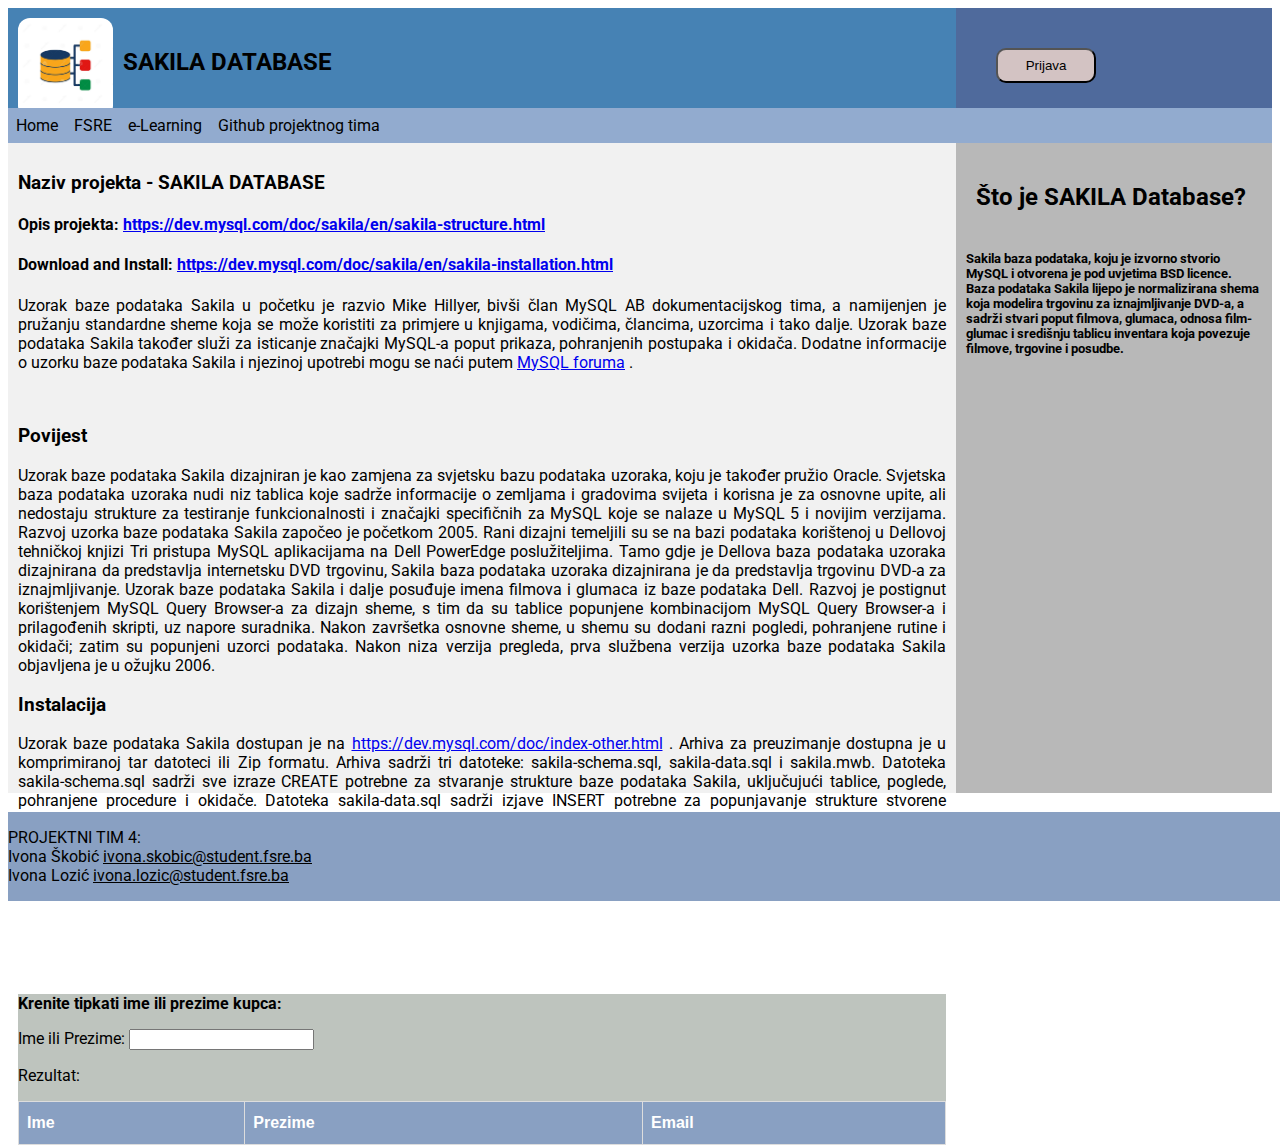
==== DZ002_001/index.html @ 9f747d33 "Add files via upload" ====
<!DOCTYPE html>
<html lang="en">
<head>
    <meta charset="UTF-8">
    <meta http-equiv="X-UA-Compatible" content="IE=edge">
    <meta name="viewport" content="width=device-width, initial-scale=1.0">
    <link rel="preconnect" href="https://fonts.gstatic.com">
<link href="https://fonts.googleapis.com/css2?family=Roboto:wght@100;300&display=swap" rel="stylesheet">
    <link rel="stylesheet" type="text/css" href="style1.css">
    <title>SAKILA DATABASE</title>
    <style>
      #customers {
    font-family: Arial, Helvetica, sans-serif;
    border-collapse: collapse;
    width: 100%;
  }
  
  #customers td, #customers th {
    border: 1px solid #ddd;
    padding: 8px;
  }
  
  #customers tr:nth-child(even){background-color: #f2f2f2;}
  
  #customers tr:hover {background-color: #ddd;}
  
  #customers th {
    padding-top: 12px;
    padding-bottom: 12px;
    text-align: left;
    background-color: #89a0c2;
    color: white;
  }
  </style>
  
  <script>
      var ajax= new XMLHttpRequest();
      var method="GET";
      var url="data.php";
      var asynchronous=true;
  
      ajax.open(method,url,asynchronous);
      ajax.send();
  
      ajax.onreadystatechange=function()
      {
          if(this.readyState==4 && this.status==200)
          {
              var data=JSON.parse(this.responseText);
              console.log(data);
  
              var html="";
              for(var a=0; a<data.length; a++){
                  var firstName=data[a].first_name;
                  var lastName=data[a].last_name;
                  var email=data[a].email;
                  html+="<tr>";
                   html+="<td>" + firstName + "</td>";
                   html+="<td>" + lastName + "</td>";
                   html+="<td>" + email + "</td>";
                  html+="</tr>";
  
                  document.getElementById("data").innerHTML=html;
                 
  }
  
              
          }
      
      }
  
      function showHint(str) {
      if (str.length == 0) { 
          var data=JSON.parse(this.responseText);
              console.log(data);
  
              var html="";
              for(var a=0; a<data.length; a++){
                  var firstName=data[a].first_name;
                  var lastName=data[a].last_name;
                  var email=data[a].email;
                  html+="<tr>";
                   html+="<td>" + firstName + "</td>";
                   html+="<td>" + lastName + "</td>";
                   html+="<td>" + email + "</td>";
                  html+="</tr>";
  
                  document.getElementById("data").innerHTML=html;
                  
  }return;
          
      } else {
          ajax.onreadystatechange = function() {
              if (this.readyState == 4 && this.status == 200) {
                  document.getElementById("data").innerHTML = ajax.responseText;
                  document.getElementById("cust").remove();
              }
          }
          ajax.open("GET", "data1.php?s=" + str, true);
          ajax.send();
      }
  } 
  </script>
 
</head>

<body style="font-family: 'Roboto', sans-serif;">
    <header>
        <div class="row">
            
             <div class="column left">
                <img src="logo.jpg" alt="logo" width="95" height="85"><h2>SAKILA DATABASE</h2>
               
               
             </div>
            <div class="column right">
               <button class="login"><a class="btn" href="">Prijava</a></button>
              <button class="login"><a class="btn" href="">Registaracija</a></button>
            </div>
          </div>
    </header>
    <ul>
        <li><a href="index.html">Home</a></li>
        <li><a href="http://fsre.sum.ba/naslovnica/">FSRE</a></li>
        <li><a href="http://moodle.fsre.sum.ba/">e-Learning</a></li>
        <li><a href="https://github.com/ivona99/RNWA">Github projektnog tima</a></li>
      </ul>
  <div class="row">
    <div class="column one col-9 col-s-9">
      <h3>Naziv projekta - SAKILA DATABASE </h3>
          <h4>Opis projekta: <a href="https://dev.mysql.com/doc/sakila/en/sakila-structure.html" > https://dev.mysql.com/doc/sakila/en/sakila-structure.html </a> </h4>
          <h4>Download and Install: <a href="https://dev.mysql.com/doc/sakila/en/sakila-installation.html" > https://dev.mysql.com/doc/sakila/en/sakila-installation.html</a> </h4>
          <p style="text-align:justify;">Uzorak baze podataka Sakila u početku je razvio Mike Hillyer, bivši član MySQL AB dokumentacijskog tima, a namijenjen je pružanju standardne sheme koja se može koristiti za primjere u knjigama, vodičima, člancima, uzorcima i tako dalje. Uzorak baze podataka Sakila također služi za isticanje značajki MySQL-a poput prikaza, pohranjenih postupaka i okidača.

            Dodatne informacije o uzorku baze podataka Sakila i njezinoj upotrebi mogu se naći putem <a href="https://forums.mysql.com/index.php">MySQL foruma</a> .</p>
            <br>
            <h3>Povijest</h3>
            <p style="text-align:justify;">Uzorak baze podataka Sakila dizajniran je kao zamjena za svjetsku bazu podataka uzoraka, koju je također pružio Oracle.

              Svjetska baza podataka uzoraka nudi niz tablica koje sadrže informacije o zemljama i gradovima svijeta i korisna je za osnovne upite, ali nedostaju strukture za testiranje funkcionalnosti i značajki specifičnih za MySQL koje se nalaze u MySQL 5 i novijim verzijama.
              
              Razvoj uzorka baze podataka Sakila započeo je početkom 2005. Rani dizajni temeljili su se na bazi podataka korištenoj u Dellovoj tehničkoj knjizi Tri pristupa MySQL aplikacijama na Dell PowerEdge poslužiteljima.
              
              Tamo gdje je Dellova baza podataka uzoraka dizajnirana da predstavlja internetsku DVD trgovinu, Sakila baza podataka uzoraka dizajnirana je da predstavlja trgovinu DVD-a za iznajmljivanje. Uzorak baze podataka Sakila i dalje posuđuje imena filmova i glumaca iz baze podataka Dell.
              
              Razvoj je postignut korištenjem MySQL Query Browser-a za dizajn sheme, s tim da su tablice popunjene kombinacijom MySQL Query Browser-a i prilagođenih skripti, uz napore suradnika.
              
              Nakon završetka osnovne sheme, u shemu su dodani razni pogledi, pohranjene rutine i okidači; zatim su popunjeni uzorci podataka. Nakon niza verzija pregleda, prva službena verzija uzorka baze podataka Sakila objavljena je u ožujku 2006.</p>
              <h3>Instalacija</h3>
              <p style="text-align:justify;">
                Uzorak baze podataka Sakila dostupan je na <a href="https://dev.mysql.com/doc/index-other.html">https://dev.mysql.com/doc/index-other.html</a> . Arhiva za preuzimanje dostupna je u komprimiranoj tar datoteci ili Zip formatu. Arhiva sadrži tri datoteke: sakila-schema.sql, sakila-data.sql i sakila.mwb.
                Datoteka sakila-schema.sql sadrži sve izraze CREATE potrebne za stvaranje strukture baze podataka Sakila, uključujući tablice, poglede, pohranjene procedure i okidače. Datoteka sakila-data.sql sadrži izjave INSERT potrebne za popunjavanje strukture stvorene datotekom sakila-schema.sql, zajedno s definicijama okidača koji se moraju stvoriti nakon početnog učitavanja podataka.

                Datoteka sakila.mwb je MySQL Workbench podatkovni model koji možete otvoriti u MySQL Workbenchu da biste ispitali strukturu baze podataka. Za više informacija pogledajte <a href="https://dev.mysql.com/doc/workbench/en/">MySQL Workbench</a> . Za detaljnije upute i korake instalacije posjetite link: <a href="https://dev.mysql.com/doc/sakila/en/sakila-installation.html">https://dev.mysql.com/doc/sakila/en/sakila-installation.html</a><br><br>
                
              </p>
              <br><br><br>
              <div style="background-color: rgb(190, 196, 190);">
                <p><b>Krenite tipkati ime ili prezime kupca:</b></p>
<form> 
Ime ili Prezime: <input type="text" onkeyup="showHint(this.value)">
</form>
<p>Rezultat:<br> <span id="txtHint" style="color:red"></span></p>
<table id="customers">
    <tr id="cust">
        <th>Ime</th>
        <th>Prezime</th>
        <th>Email</th>
    </tr>
    <tbody id="data"></tbody>
</table>  
              </div>
    </div>
    <div class="column two col-3 col-s-3 ">
      <h2>Što je SAKILA Database?<br></h2>
      <br><br><br><br>
          <h5 style="text-align:left;"> Sakila baza podataka, koju je izvorno stvorio MySQL i otvorena je pod uvjetima BSD licence.

            Baza podataka Sakila lijepo je normalizirana shema koja modelira trgovinu za iznajmljivanje DVD-a, a sadrži stvari poput filmova, glumaca, odnosa film-glumac i središnju tablicu inventara koja povezuje filmove, trgovine i posudbe.</h5>
          <br> 
    </div>
  </div>
<br>
  <footer>
    <p>PROJEKTNI TIM 4: <br>  Ivona Škobić 
    <a href="mailto:ivona.skobic@student.fsre.ba" > ivona.skobic@student.fsre.ba</a><br> Ivona Lozić
    <a href="mailto:ivona.lozic@student.fsre.ba" > ivona.lozic@student.fsre.ba</a> </p>
  
  </footer>
</body>
</html>
---- DZ002_001/style1.css ----
* {
    box-sizing: border-box;
  }
  
  /* Create two unequal columns that floats next to each other */
  .column {
    float: left;
    padding: 10px;
    height: 100px; /* Should be removed. Only for demonstration */
  }
  
  .left {
    width: 75%;
    background-color: steelblue;
  }
  h2{
    float:left;
    padding:10px;
  }
  img{
    float: inherit;
    border-radius: 12px;
  }
  .right {
    width: 25%;
    background-color:rgb(79, 106, 156);
  }
  
  /* Clear floats after the columns */
  .row:after {
    content: "";
    display: table;
    clear: both;
  }
  ul {
    list-style-type: none;
    margin: 0;
    padding: 0;
    overflow: hidden;
    background-color: #92abcf;
    
  }
  li{
    float: left;
    padding-left: 0px;
  
  }
  li a:hover{
    background-color: rgb(236, 231, 231);
  }
  li a{
    display: block;
    background-color: #92abcf;
    color: black;
    padding: 8px;
    text-decoration: none;
  }
  .login{
   margin: 30px 30px;
   height:35px;
   width:100px;
   background-color: rgb(211, 195, 195);
   border-radius: 10px;
  }
.btn{
  text-decoration: none;
  color: black;

}
.login:hover{
  background-color: rgb(236, 231, 231);
}

.one{
  width: 85%;
  background-color: #f1f1f1;
  height: 650px;
}
.two{
  width: 15%;
  background-color: #b8b8b8;
  height: 650px;
}
footer{
  float: left;
  background-color: #89a0c2;
  width: 100%;
  color: black;
  position: fixed;
  margin-bottom: 0;
  margin-left: 0px;

}

footer a{
  color: black;
}

img { max-width: 100%; height: auto; }
@media (min-device-width:600px) {
  img[data-src-600px] {
      content: attr(data-src-600px, url);
  }
}

@media (min-device-width:800px) {
  img[data-src-800px] {
      content: attr(data-src-800px, url);
  }
}
/* For mobile phones: */
[class*="col-"] {
  width: 100%;
}

@media only screen and (min-width: 600px) {
  /* For tablets: */
  .col-s-1 {width: 8.33%;}
  .col-s-2 {width: 16.66%;}
  .col-s-3 {width: 25%;}
  .col-s-4 {width: 33.33%;}
  .col-s-5 {width: 41.66%;}
  .col-s-6 {width: 50%;}
  .col-s-7 {width: 58.33%;}
  .col-s-8 {width: 66.66%;}
  .col-s-9 {width: 75%;}
  .col-s-10 {width: 83.33%;}
  .col-s-11 {width: 91.66%;}
  .col-s-12 {width: 100%;}
}
@media only screen and (min-width: 768px) {
  /* For desktop: */
  .col-1 {width: 8.33%;}
  .col-2 {width: 16.66%;}
  .col-3 {width: 25%;}
  .col-4 {width: 33.33%;}
  .col-5 {width: 41.66%;}
  .col-6 {width: 50%;}
  .col-7 {width: 58.33%;}
  .col-8 {width: 66.66%;}
  .col-9 {width: 75%;}
  .col-10 {width: 83.33%;}
  .col-11 {width: 91.66%;}
  .col-12 {width: 100%;}
}
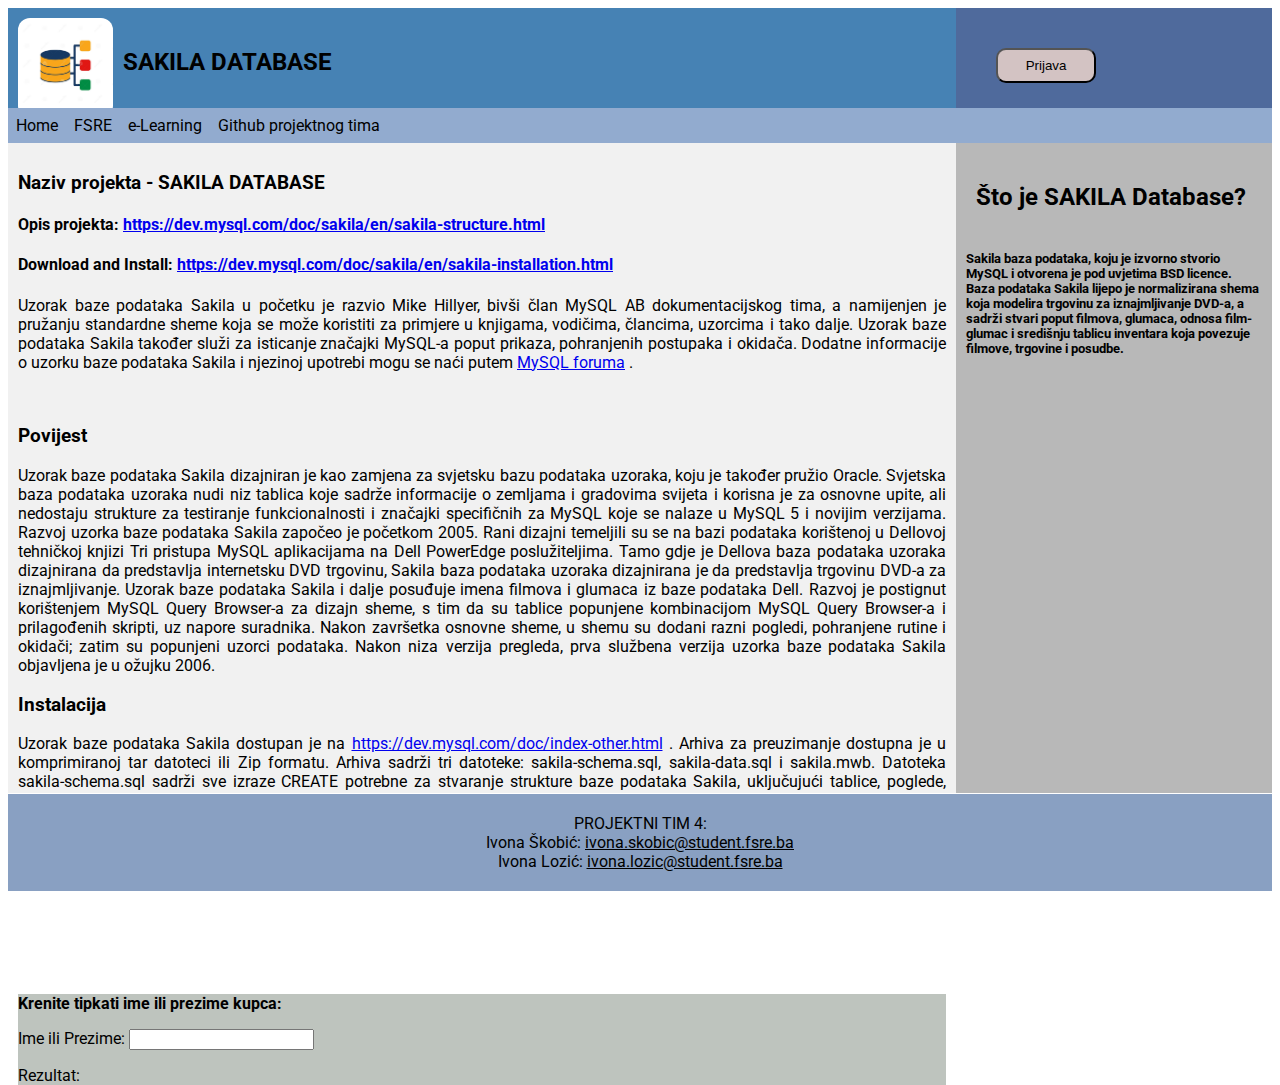
==== commit 77085192: "Add files via upload" ====
--- a/DZ002_001/index.html
+++ b/DZ002_001/index.html
@@ -8,99 +8,25 @@
 <link href="https://fonts.googleapis.com/css2?family=Roboto:wght@100;300&display=swap" rel="stylesheet">
     <link rel="stylesheet" type="text/css" href="style1.css">
     <title>SAKILA DATABASE</title>
-    <style>
-      #customers {
-    font-family: Arial, Helvetica, sans-serif;
-    border-collapse: collapse;
-    width: 100%;
-  }
-  
-  #customers td, #customers th {
-    border: 1px solid #ddd;
-    padding: 8px;
-  }
-  
-  #customers tr:nth-child(even){background-color: #f2f2f2;}
-  
-  #customers tr:hover {background-color: #ddd;}
-  
-  #customers th {
-    padding-top: 12px;
-    padding-bottom: 12px;
-    text-align: left;
-    background-color: #89a0c2;
-    color: white;
-  }
-  </style>
+    
   
   <script>
-      var ajax= new XMLHttpRequest();
-      var method="GET";
-      var url="data.php";
-      var asynchronous=true;
-  
-      ajax.open(method,url,asynchronous);
-      ajax.send();
-  
-      ajax.onreadystatechange=function()
-      {
-          if(this.readyState==4 && this.status==200)
-          {
-              var data=JSON.parse(this.responseText);
-              console.log(data);
-  
-              var html="";
-              for(var a=0; a<data.length; a++){
-                  var firstName=data[a].first_name;
-                  var lastName=data[a].last_name;
-                  var email=data[a].email;
-                  html+="<tr>";
-                   html+="<td>" + firstName + "</td>";
-                   html+="<td>" + lastName + "</td>";
-                   html+="<td>" + email + "</td>";
-                  html+="</tr>";
-  
-                  document.getElementById("data").innerHTML=html;
-                 
-  }
-  
-              
-          }
-      
-      }
-  
-      function showHint(str) {
-      if (str.length == 0) { 
-          var data=JSON.parse(this.responseText);
-              console.log(data);
-  
-              var html="";
-              for(var a=0; a<data.length; a++){
-                  var firstName=data[a].first_name;
-                  var lastName=data[a].last_name;
-                  var email=data[a].email;
-                  html+="<tr>";
-                   html+="<td>" + firstName + "</td>";
-                   html+="<td>" + lastName + "</td>";
-                   html+="<td>" + email + "</td>";
-                  html+="</tr>";
-  
-                  document.getElementById("data").innerHTML=html;
-                  
-  }return;
-          
-      } else {
-          ajax.onreadystatechange = function() {
-              if (this.readyState == 4 && this.status == 200) {
-                  document.getElementById("data").innerHTML = ajax.responseText;
-                  document.getElementById("cust").remove();
-              }
-          }
-          ajax.open("GET", "data1.php?s=" + str, true);
-          ajax.send();
-      }
-  } 
-  </script>
+    function showHint(str) {
+        if (str.length == 0) { 
+            document.getElementById("txtHint").innerHTML = "";
+            return;
+        } else {
+            var xmlhttp = new XMLHttpRequest();
+            xmlhttp.onreadystatechange = function() {
+                if (xmlhttp.readyState == 4 && xmlhttp.status == 200) {
+                    document.getElementById("txtHint").innerHTML = xmlhttp.responseText;
+                }
+            }
+            xmlhttp.open("GET", "index1.php?s=" + str, true);
+            xmlhttp.send();
+        }
+    }
+    </script>
  
 </head>
 
@@ -160,7 +86,8 @@
 <form> 
 Ime ili Prezime: <input type="text" onkeyup="showHint(this.value)">
 </form>
-<p>Rezultat:<br> <span id="txtHint" style="color:red"></span></p>
+<p>Rezultat:<br> <span id="txtHint" style="color:black"></span></p>
+<!--
 <table id="customers">
     <tr id="cust">
         <th>Ime</th>
@@ -169,6 +96,7 @@
     </tr>
     <tbody id="data"></tbody>
 </table>  
+-->
               </div>
     </div>
     <div class="column two col-3 col-s-3 ">
@@ -180,12 +108,16 @@
           <br> 
     </div>
   </div>
-<br>
-  <footer>
-    <p>PROJEKTNI TIM 4: <br>  Ivona Škobić 
-    <a href="mailto:ivona.skobic@student.fsre.ba" > ivona.skobic@student.fsre.ba</a><br> Ivona Lozić
-    <a href="mailto:ivona.lozic@student.fsre.ba" > ivona.lozic@student.fsre.ba</a> </p>
+  <div class="footer" style="  background-color: #89a0c2;
+  float:left;
+  width:100%;
+  color: black;
+  padding: 4px;
+  border-top: 1px solid white;">
+    <p>PROJEKTNI TIM 4: <br>  Ivona Škobić: 
+    <a style="color: black;" href="mailto:ivona.skobic@student.fsre.ba" > ivona.skobic@student.fsre.ba</a><br> Ivona Lozić:
+    <a style="color: black;" href="mailto:ivona.lozic@student.fsre.ba" > ivona.lozic@student.fsre.ba</a> </p>
   
-  </footer>
+  </div>
 </body>
 </html>--- a/DZ002_001/style1.css
+++ b/DZ002_001/style1.css
@@ -81,14 +81,12 @@
   background-color: #b8b8b8;
   height: 650px;
 }
-footer{
-  float: left;
+.footer{
   background-color: #89a0c2;
-  width: 100%;
   color: black;
-  position: fixed;
-  margin-bottom: 0;
-  margin-left: 0px;
+  text-align: center;
+  padding: 4px;
+  border-top: 1px solid white;
 
 }
 
